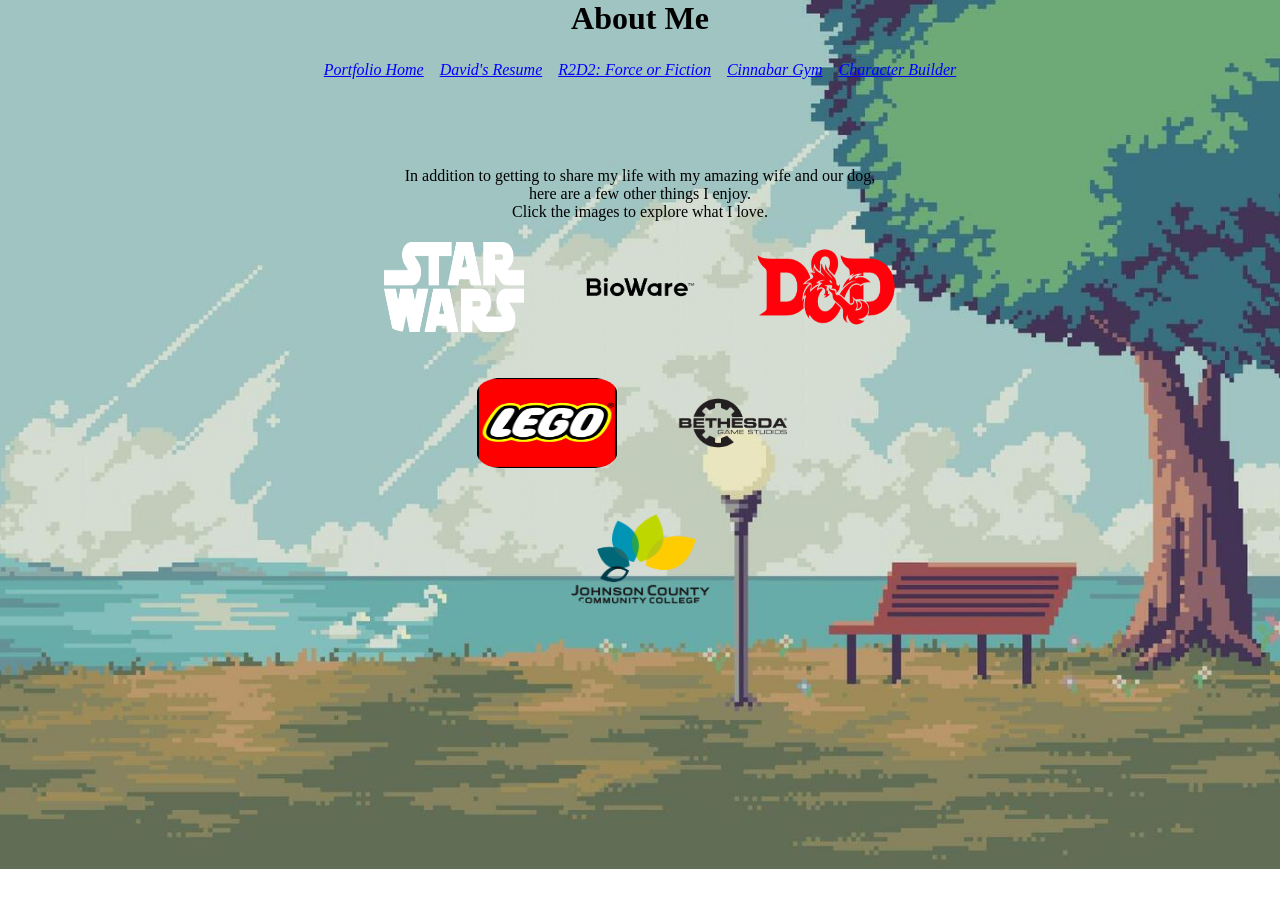
==== Portfolio/aboutMe.html @ f245058d "Add files via upload" ====
<!--David Aiken 3/13/25
    This is the "About Me" section of the portfolio-->
<!DOCTYPE html>
<html lang="en">

<head> 
    <link rel="stylesheet" href="portfolioStylesheet.css">
    <title>David Aiken Portfolio</title>
    <meta charset="utf-8">   
    <meta name="viewport" content="width=device-width, initial-scale=1.0" />
</head>

<body>
    <div class="midtermThirdPageBackground">
    
    <header>
        <h1>About Me</h1>
    </header>

    <nav>
        <ul>
            <div class="navContainer">
            <li><a href="index.html">Portfolio Home</a></li>
            <li><a href="resume.html">David's Resume</a></li>
            <li><a href="R2savesTheGalaxy.html">R2D2: Force or Fiction</a></li>
            <li><a href="CinnabarGym.html">Cinnabar Gym</a></li>
            <li><a href="characterBuilder.html">Character Builder</a>
            </div>
        </ul>
    </nav>
    
    <main>
        <p>In addition to getting to share my life with my amazing wife and our dog,</p> 
        <p>here are a few other things I enjoy.</p>
        <p>Click the images to explore what I love.</p>

        <a href="https://www.starwars.com/"><img src="images/starWarsLogo.png" alt="Star Wars" style="width:150px;height:100px;"></a>
        <a href="https://www.bioware.com/"><img src="images/BioWare-Logo.png" alt="Bioware" style="width:150px;height:100px;"></a>
        <a href="https://www.dndbeyond.com/"><img src="images/DnDLogo.png" alt="D&D" style="width:150px;height:100px;"></a>
        <br>
        <a href="https://www.lego.com/en-us"><img src="images/LegoLogo8.png" alt="Lego" style="width:150px;height:100px;"></a>
        <!--lego was a huge pain to find a logo with a transarent background-->
        <a href="https://bethesda.net/en/dashboard"><img src="images/bethesdaLogo5.png" alt="Bethesda" style="width:150px;height:100px;"></a>
        <br>
        <a href="https://www.jccc.edu/"><img src="images/JCCClogo.png" alt="JCCC" style="width:150px;height:100px;"></a>
    </main>

    <footer>

    </footer>

</div>
</body>
</html>
---- Portfolio/portfolioStylesheet.css ----
*{margin:0; padding:0; box-sizing: border-box;}

body, html{
    height: 100%;}

body{
    margin-top: auto;
    margin-bottom: auto;
    margin-right: auto;
    margin-left: auto;}

nav{
    padding: 1rem 0rem 0rem 0rem}
nav ul{
    list-style-type: none;
    display: flex;
    justify-content: center;
    gap: 3rem;}
nav a{
    color:blue}
nav a:hover{
    color: purple;}

h1{ 
    text-align: center;}

h2{
    text-align: center;
    margin-top: auto;
    margin-bottom: auto;
    margin-right: auto;
    margin-left: auto;}

h3{
    text-align: center;}

h4{
    text-align: center;}

p{
    text-align: center;}

dl{ 
    margin-top: auto;
    margin-bottom: auto;
    margin-right: auto;
    margin-left: auto;}

dt{ text-align: center;
    margin: 2rem 2rem 0rem 0rem;
    font-size: 2rem;}

dd{
    text-align: center;
    margin: 0rem 0rem}

li{  /* list item - uses bullet points */
    text-align: center;
    padding: 0.5rem;
    font-style: italic;}

main{text-align: center;
    padding:5rem;}

img{
    max-width: 50%;
    height: auto;
    margin: 1rem;
        padding: 0.3rem;
    border-radius: 20%;}

footer{
    text-align: center;
    padding: 5rem 0rem 5rem 0rem}

/*form{}*/

.navyText{
    color: navy}

.whiteText{
    color:white;}

.yellowText{
    color:yellow;}

.indexBackground{
    background-color: #707070; 
    height: 100%;
    background-repeat: no-repeat;
    background-attachment:fixed;}



.midtermThirdPageBackground{
    background-image: url("images/pixelParkBench.jpg");     
    background-repeat: no-repeat;
    background-attachment: fixed;
    background-size: cover;
    background-position: center;}

.R2Background{
    background-image: url("images/starsBackground.jfif");     
    background-repeat: no-repeat;
    background-attachment: fixed;
    background-size:cover;
    background-position: center;}  

.gymBackground{
    background-image: url("images/fireTypeBackground.jpg");     
    background-repeat: no-repeat;
    background-attachment: fixed;
    background-size: cover;
    background-position: center;}

.characterBuilderBackground{
    background-color: black;
    background-image: url("images/fireInTheCenter.gif");     
    background-repeat: no-repeat;
    background-attachment:fixed;
    background-size: 30% 30%;
    background-position: bottom;}    

.indexPadding{
    
    display: flex;
    align-items: center;
    justify-content: center;    
    flex-wrap: wrap;}

.flexContainer {
    flex-direction: row;
    display: flex;
    justify-content: center;
    align-items: center;
    border: 0.2rem solid yellow;
    border-radius: 10px;
    margin: 1rem;
    padding: 1rem;}

.navContainer {
    flex-direction: row;
    display: flex;
    justify-content: center;
    align-items: center;}










@media (max-width: 800px) {
    .flexContainer {
        flex-direction: column;}
    .navContainer{flex-direction: column;}
}
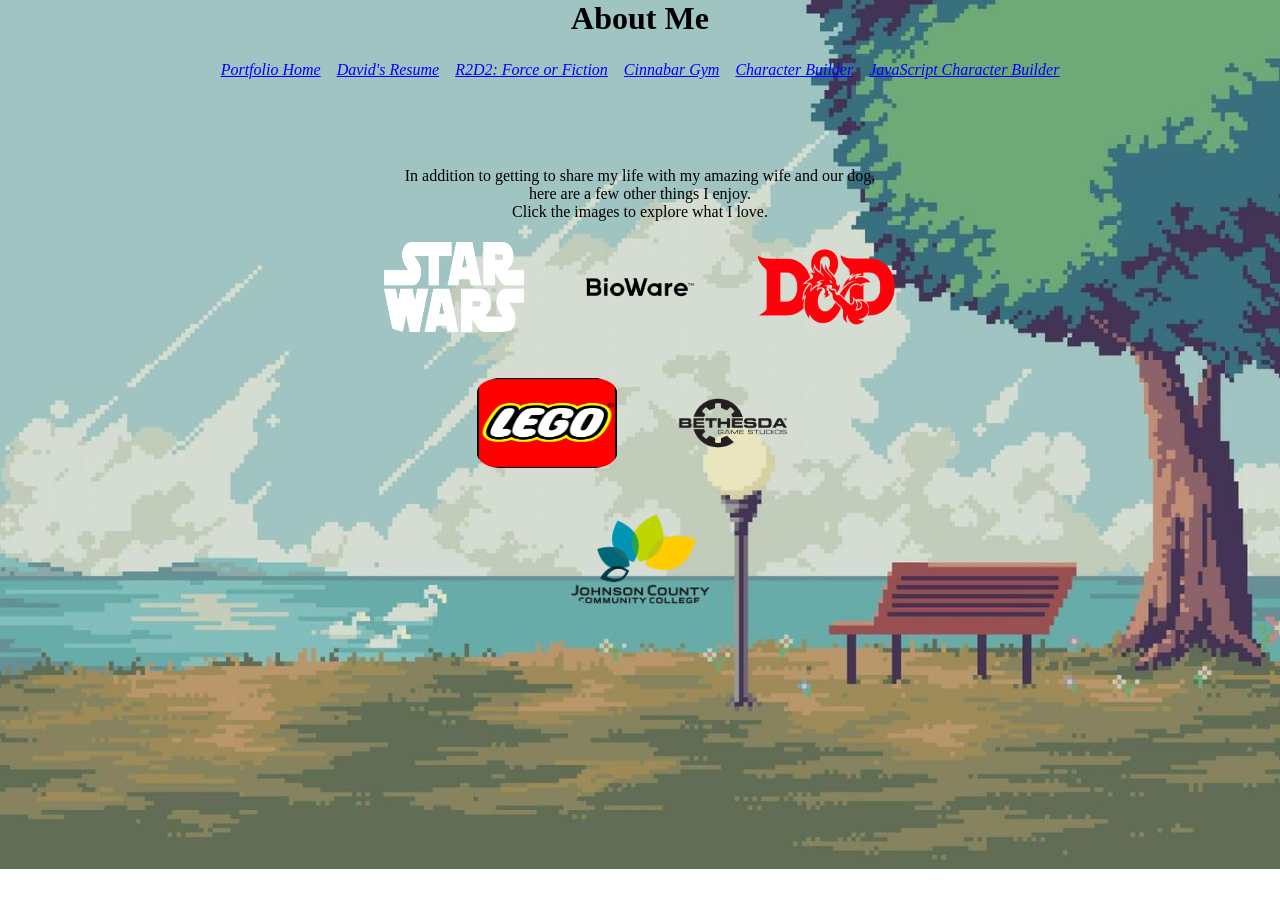
==== commit 63b98856: "Add files via upload" ====
--- a/Portfolio/aboutMe.html
+++ b/Portfolio/aboutMe.html
@@ -24,7 +24,8 @@
             <li><a href="resume.html">David's Resume</a></li>
             <li><a href="R2savesTheGalaxy.html">R2D2: Force or Fiction</a></li>
             <li><a href="CinnabarGym.html">Cinnabar Gym</a></li>
-            <li><a href="characterBuilder.html">Character Builder</a>
+            <li><a href="characterBuilder.html">Character Builder</a></li>
+            <li><a href="https://daiken9471.github.io/web114/finalProject/characterBuilder.html">JavaScript Character Builder</a></li>
             </div>
         </ul>
     </nav>
